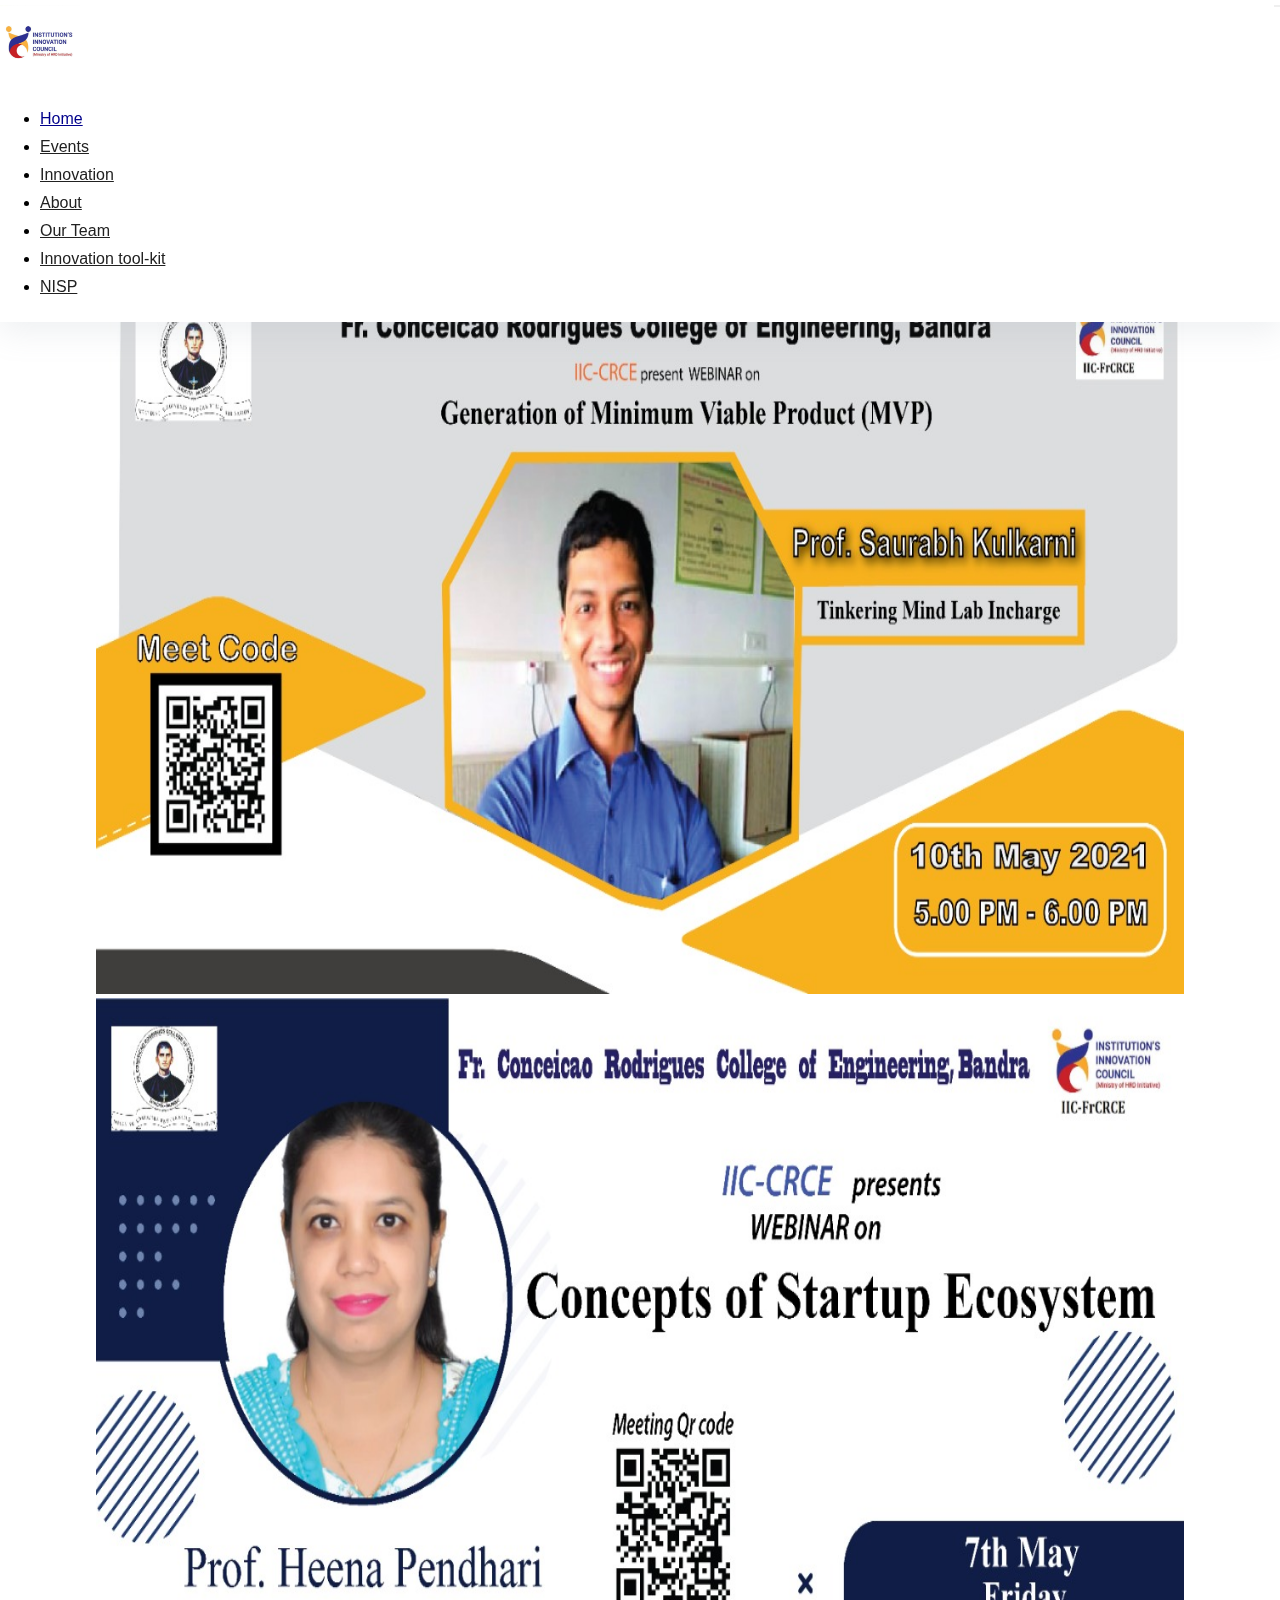
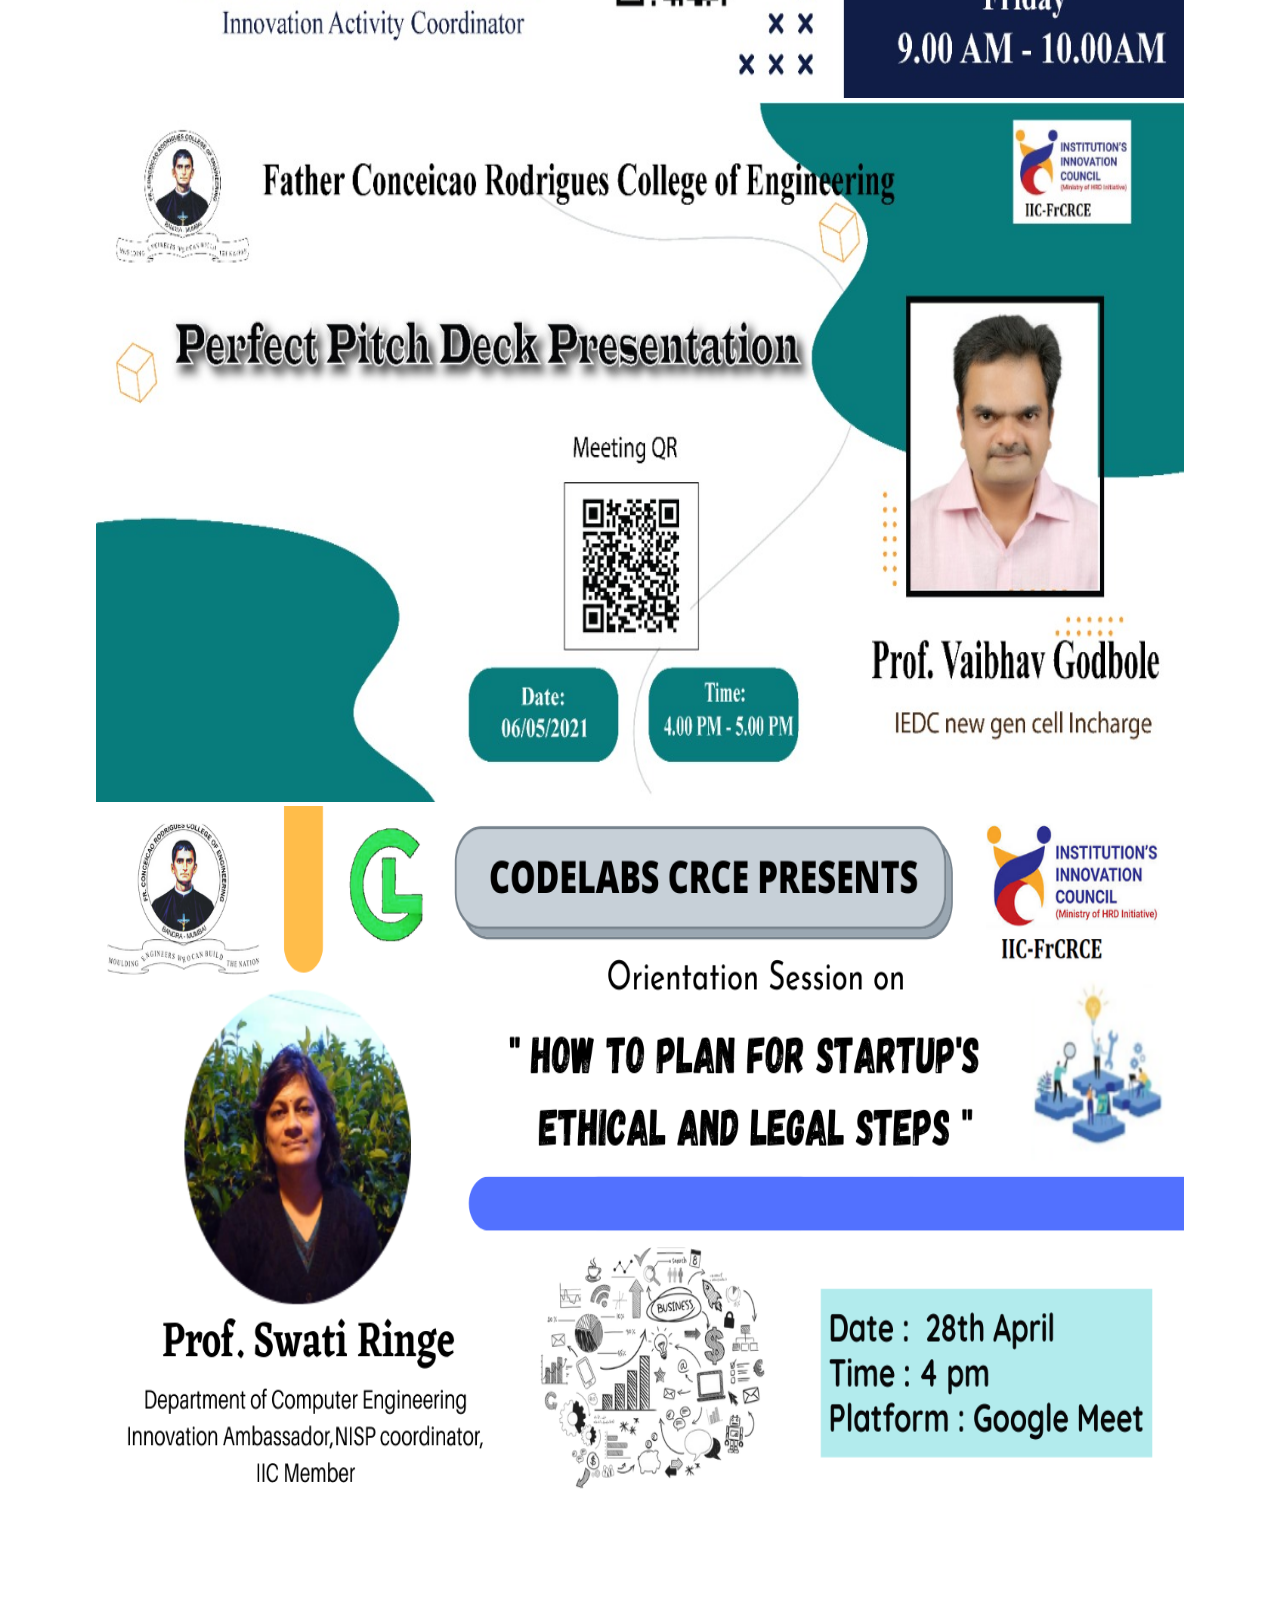
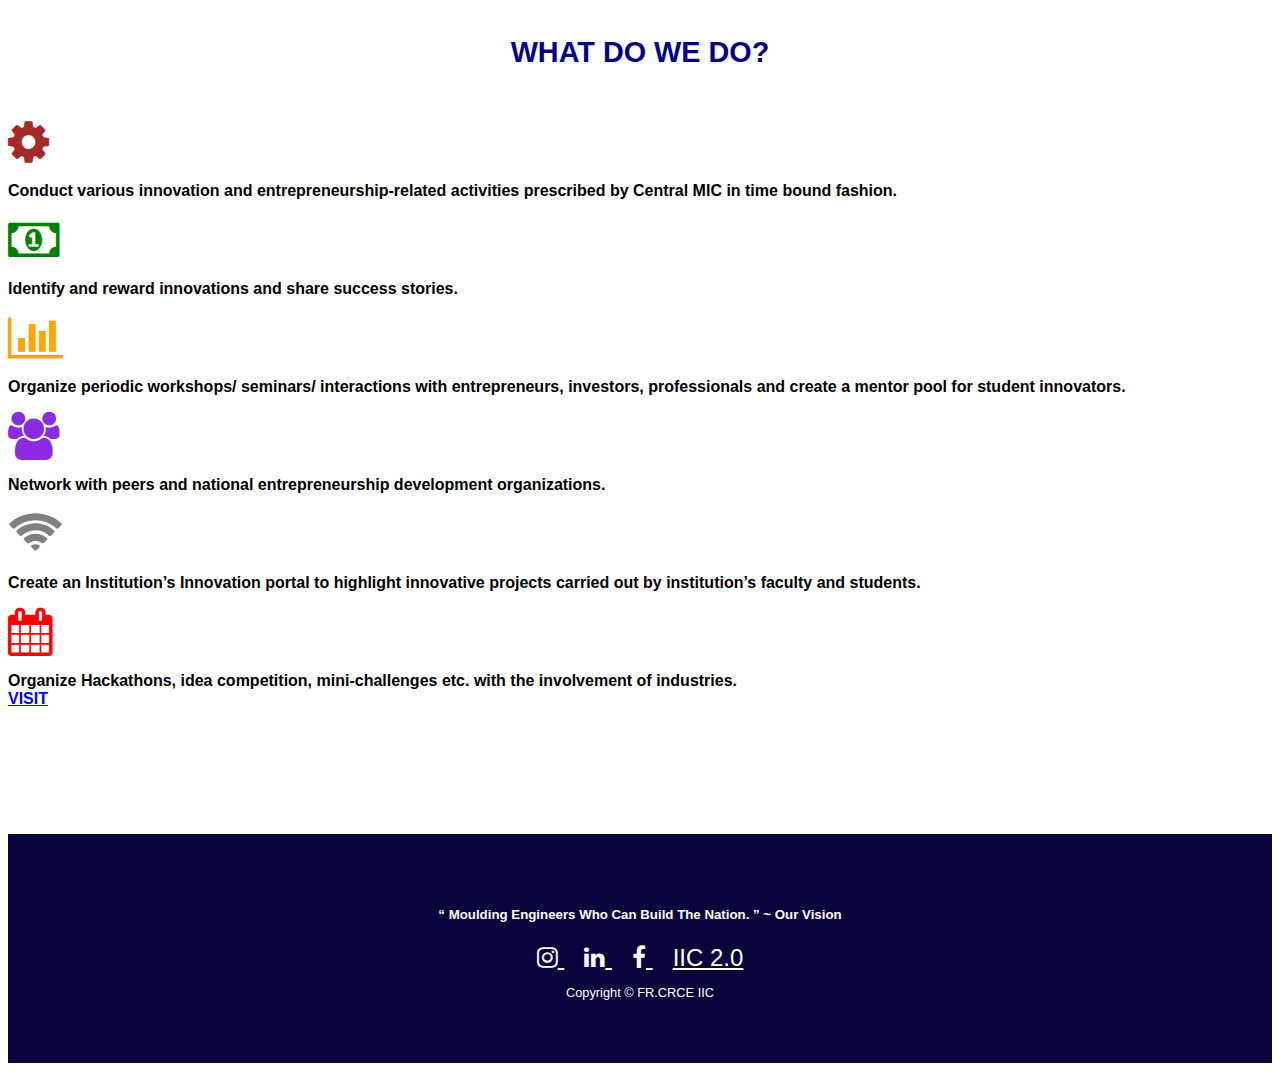
==== index.html @ e208bfda "iic 4.0" ====
<!DOCTYPE html>
<html lang="en">
<head>
    <meta charset="UTF-8">
    <meta name="viewport" content="width=device-width, initial-scale=1.0">

	<!-- Bootstrap CSS -->
	<link rel="stylesheet" 
	href="https://stackpath.bootstrapcdn.com/font-awesome/4.7.0/css/font-awesome.min.css" 
	integrity="sha384-wvfXpqpZZVQGK6TAh5PVlGOfQNHSoD2xbE+QkPxCAFlNEevoEH3Sl0sibVcOQVnN" 
	crossorigin="anonymous">

    <link rel="stylesheet" 
    href="https://cdn.jsdelivr.net/npm/bootstrap@4.5.3/dist/css/bootstrap.min.css" 
    integrity="sha384-TX8t27EcRE3e/ihU7zmQxVncDAy5uIKz4rEkgIXeMed4M0jlfIDPvg6uqKI2xXr2" 
    crossorigin="anonymous">

    <!--custom stylesheet-->
    <link rel="stylesheet"
	href="public/css/style.css">
	<link rel="stylesheet"
    href="public/css/home.css">

    <title>IIC - Frcrce</title>
    <link rel="icon" href="public/images//iic_logo.jpg">
</head>

<body>
    <!--navbar-->
    <div class="navigation-wrap bg-light start-header">
		<div class="container">
			<div class="row">
				<div class="col-12">
					<nav class="navbar navbar-expand-md navbar-light">
					
                        <a href="index.html">
                            <img src="public/images/iic_logo.jpg" alt="iic" width="80" height="80">
                        </a>	
						
                        <button class="navbar-toggler" type="button" data-toggle="collapse" 
                        data-target="#navbarSupportedContent" aria-controls="navbarSupportedContent" 
                        aria-expanded="false" aria-label="Toggle navigation">
							<span class="navbar-toggler-icon"></span>
						</button>
						
						<div class="collapse navbar-collapse" id="navbarSupportedContent">
							<ul class="navbar-nav ml-auto py-4 py-md-0">
                                <li class="nav-item pl-4 pl-md-0 ml-0 ml-md-4 active">
									<a class="nav-link" href="index.html">Home</a>
								</li>
								<li class="nav-item pl-4 pl-md-0 ml-0 ml-md-4">
									<a class="nav-link" href="events.html">Events</a>
								</li>
								<li class="nav-item pl-4 pl-md-0 ml-0 ml-md-4">
									<a class="nav-link" href="innovations.html">Innovation</a>
                                </li>
                                <li class="nav-item pl-4 pl-md-0 ml-0 ml-md-4">
									<a class="nav-link" href="about.html">About</a>
								</li>
								<li class="nav-item pl-4 pl-md-0 ml-0 ml-md-4">
									<a class="nav-link" href="team.html">Our Team</a>
								</li>
								<li class="nav-item pl-4 pl-md-0 ml-0 ml-md-4">
									<a class="nav-link" href="innovtool.html">Innovation tool-kit</a>
								</li>
								<li class="nav-item pl-4 pl-md-0 ml-0 ml-md-4">
									<a class="nav-link" href="nisp.html">NISP</a>
								</li>
							</ul>
						</div>
						
					</nav>		
				</div>
			</div>
		</div>
	</div>

	<!--Upcoming Events slider-->
	<div class="container slider-container">
		
		<h5> IIC - 
			<span style="color: red;">
				Upcoming Events
			</span> 
		</h5>
		<div id="carousel-example-1z" class="carousel slide carousel-fade" data-ride="carousel">
			<!--Indicators-->
			<ol class="carousel-indicators">
				<li data-target="#carousel-example-1z" data-slide-to="0" class="active"></li>
				<li data-target="#carousel-example-1z" data-slide-to="1"></li>
				<li data-target="#carousel-example-1z" data-slide-to="2"></li>
				<li data-target="#carousel-example-1z" data-slide-to="3"></li>
			</ol>

			<!--Slides-->
			<div class="carousel-inner" role="listbox">
				<!--First slide-->
				<div class="carousel-item active">
					<img class="d-block w-100" src="public/images/mvp.jpeg"
						alt=" ">
				</div>
				<!--Second slide-->
				<div class="carousel-item">
					<img class="d-block w-100" src="public/images/startup ecosys.jpeg"
					alt=" ">
				</div>
				<!--Third slide-->
				<div class="carousel-item">
					<img class="d-block w-100" src="public/images/perfect pitch.jpeg"
					alt=" ">
				</div>
				
				<!--Fourth slide-->
				<div class="carousel-item">
					<img class="d-block w-100" src="public/images/IIC FRCRCE CODELABS.png"
					alt=" ">
				</div>
			</div>

			<!--Controls-->
			<a class="carousel-control-prev" href="#carousel-example-1z" role="button" data-slide="prev">
				<span class="carousel-control-prev-icon" aria-hidden="true"></span>
				<span class="sr-only">Previous</span>
			</a>

			<a class="carousel-control-next" href="#carousel-example-1z" role="button" data-slide="next">
				<span class="carousel-control-next-icon" aria-hidden="true"></span>
				<span class="sr-only">Next</span>
			</a>
		</div>
	</div>

	<!--Info-->
	<div class="container info-container">
		<h5>WHAT DO WE DO?</h5>
		
		<div class="row mt-5">
			<div class="col-md-4 mb-4 text-center">
			  	<i class="fa fa-cog fa-3x mb-2 info-icon" style="color: brown;"></i>
			  	<p>
					Conduct various innovation and entrepreneurship-related activities prescribed by Central MIC in time bound fashion.
				</p>
			</div>
			<div class="col-md-4 mb-4 text-center">
				<i class="fa fa-money fa-3x mb-2 info-icon" style="color: green;"></i>
				<p>
					Identify and reward innovations and share success stories.
				</p>
			</div>
			<div class="col-md-4 mb-4 text-center">
				<i class="fa fa-bar-chart-o fa-3x mb-2 info-icon" style="color: orange;"></i>
				<p>
					Organize periodic workshops/ seminars/ interactions with entrepreneurs, investors, professionals and create a mentor pool for student innovators.
				</p>
			</div>
			<div class="col-md-4 mb-4 text-center">
				<i class="fa fa-users fa-3x mb-2 info-icon" style="color: blueviolet;"></i>
				<p>
					Network with peers and national entrepreneurship development organizations.
				</p>
			</div>
			<div class="col-md-4 mb-4 text-center">
				<i class="fa fa-wifi fa-3x mb-2 info-icon" style="color: gray;"></i>
				<p>
					Create an Institution’s Innovation portal to highlight innovative projects carried out by institution’s faculty and students.
				</p>
			</div>
			<div class="col-md-4 mb-4 text-center">
				<i class="fa fa-calendar fa-3x mb-2 info-icon"></i>
				<p>
					Organize Hackathons, idea competition, mini-challenges etc. with the involvement of industries. <br>
					<a href="events.html" class="btn btn-primary">
						VISIT
					</a>
				</p>
			</div>
		</div>
	</div>

	<!--footer-->
	<footer>
		<div class="container">
			<div class="row mb-3">
				<div class="col-md">
					<h5>
						“ Moulding Engineers Who Can Build The Nation. ” ~ Our Vision
					</h5>
				</div>
			</div>
		  	<div class="row mb-3">
				<div class="col-md">
			  		<div class="mb-4">
				  		<div class="mb-3">
							<a href="https://www.instagram.com/agnelcrcebandra/" 
							target="_blank" class="footer-icon">
								<i class="fa fa-instagram"></i>
							</a>
							<a href="https://www.linkedin.com/company/iic-frcrce/" 
							target="_blank" class="footer-icon">
								<i class="fa fa-linkedin"></i>
							</a>
							<a href="https://www.facebook.com/iicfrcrce" 
							target="_blank" class="footer-icon">
								<i class="fa fa-facebook"></i>
							</a>
							<a href="https://crceiic.github.io/IIC-2.0/" target="_blank" class="footer-icon">
                                IIC 2.0
                            </a>
				  		</div>
			  		</div>
				</div>
			</div>
			<div class="footer-copyright">
				<p>Copyright © FR.CRCE IIC</p>
			</div>
		</div>
	</footer>

    <!--bootstrap js cdns-->
    <script src="https://code.jquery.com/jquery-3.5.1.slim.min.js" integrity="sha384-DfXdz2htPH0lsSSs5nCTpuj/zy4C+OGpamoFVy38MVBnE+IbbVYUew+OrCXaRkfj" crossorigin="anonymous"></script>
    <script src="https://cdn.jsdelivr.net/npm/bootstrap@4.5.3/dist/js/bootstrap.bundle.min.js" integrity="sha384-ho+j7jyWK8fNQe+A12Hb8AhRq26LrZ/JpcUGGOn+Y7RsweNrtN/tE3MoK7ZeZDyx" crossorigin="anonymous"></script>
</body>

</html>
---- public/css/style.css ----
body{
    font-family: 'Poppins', sans-serif;
	overflow-x: hidden;
}
/* Navigation
================================================== */
.start-header {
	padding: 5px 0;
	box-shadow: 0 10px 30px 0 rgba(138, 155, 165, 0.15);
}
.navigation-wrap{
	position: fixed;
	width: 100%;
	top: 0;
	left: 0;
	z-index: 1000;
}
.navbar{
	padding: 0;
}
.navbar-toggler {
	float: right;
	border: none;
	padding-right: 0;
}
.navbar-toggler:active,
.navbar-toggler:focus {
	outline: none;
}
.navbar-light .navbar-toggler-icon {
	width: 24px;
	height: 17px;
	background-image: none;
	position: relative;
	border-bottom: 1px solid #000;
    transition: all 300ms linear;
}
.navbar-light .navbar-toggler-icon:after, 
.navbar-light .navbar-toggler-icon:before{
	width: 24px;
	position: absolute;
	height: 1px;
	background-color: #000;
	top: 0;
	left: 0;
	content: '';
	z-index: 2;
    transition: all 300ms linear;
}
.navbar-light .navbar-toggler-icon:after{
	top: 8px;
}
.navbar-toggler[aria-expanded="true"] .navbar-toggler-icon:after {
	transform: rotate(45deg);
}
.navbar-toggler[aria-expanded="true"] .navbar-toggler-icon:before {
	transform: translateY(8px) rotate(-45deg);
}
.navbar-toggler[aria-expanded="true"] .navbar-toggler-icon {
	border-color: transparent;
}
.nav-link{
	color: #212121 !important;
	font-weight: 500;
    transition: all 200ms linear;
}
.nav-item:hover .nav-link{
	color: darkblue !important;
}
.nav-item.active .nav-link{
	color: darkblue !important;
}
.nav-link {
	position: relative;
	padding: 5px 0 !important;
	display: inline-block;
}
.nav-item:after{
	position: absolute;
	bottom: -5px;
	left: 0;
	width: 100%;
	height: 2px;
	content: '';
	background-color: darkblue;
	opacity: 0;
    transition: all 200ms linear;
}
.nav-item:hover:after{
	bottom: 0;
	opacity: 1;
}
.nav-item.active:hover:after{
	opacity: 0;
}
.nav-item{
	position: relative;
    transition: all 200ms linear;
}
.bg-light {
	background-color: #fff !important;
}
/* Media queries
================================================== */
@media (max-width: 767px) { 
	h1{
		font-size: 38px;
	}
	.nav-item:after{
		display: none;
	}
	.nav-item::before {
		position: absolute;
		display: block;
		top: 15px;
		left: 0;
		width: 11px;
		height: 1px;
		content: "";
		border: none;
		background-color: #000;
	}
}

/* footer
================================================== */
footer {
    background-color: #0a043c;
    color: #fff;
    padding: 4%;
    margin-top: 10%;
    text-align: center;
}

.footer-icon {
    color: #fff;
    font-size: 1.5rem;
    padding: 10px;
}

.footer-copyright {
    text-align: center;
    font-size: 0.8rem;
    font-weight: 400;
}

.footer-icon:hover {
    color: yellow;
    text-decoration: none;
}

/* Scroll to top btn */
#scroll {
    display: none;
    position: fixed;
    bottom: 20px;
    right: 20px;
    z-index: 99;
    font-size: 18px;
    border: none;
    outline: none;
    background-color: red;
    color: white;
    cursor: pointer;
    padding: 15px;
    border-radius: 4px;
}
  
#scroll:hover {
    background-color: darkblue;
}

html {
    scroll-behavior: smooth;
}
---- public/css/home.css ----
.slider-container {
    margin-top: 125px;
}

.slider-container h5 {
    color: darkblue;
    text-align: center;
    font-weight: bold;
    font-size: 1.8rem;
}

.info-container {
    margin-top: 10%;
}

.info-container h5 {
    color:darkblue;
    font-size: 1.8rem;
    font-weight: bold;
    text-align: center;
}

.carousel-item img {
    height: calc(100vh - 200px)!important;
    width: 100%;
}

@media (min-width: 750px) {
    .carousel-item img {
        height: calc(100vh - 200px)!important;
        width: 86%!important;
        margin-left: 7%!important;
    }
    .carousel-control-prev {
        margin-left: 7%;
    }
    .carousel-control-next {
        margin-right: 7%;
    }
}

.info-icon {
    color: red;
}

.info-container p {
    color: black;
    font-weight: 700;
}

.carousel-control-prev-icon {
    background-image: url("data:image/svg+xml;charset=utf8,%3Csvg xmlns='http://www.w3.org/2000/svg' fill='%23000' viewBox='0 0 8 8'%3E%3Cpath d='M5.25 0l-4 4 4 4 1.5-1.5-2.5-2.5 2.5-2.5-1.5-1.5z'/%3E%3C/svg%3E") !important;
}
   
.carousel-control-next-icon {
    background-image: url("data:image/svg+xml;charset=utf8,%3Csvg xmlns='http://www.w3.org/2000/svg' fill='%23000' viewBox='0 0 8 8'%3E%3Cpath d='M2.75 0l-1.5 1.5 2.5 2.5-2.5 2.5 1.5 1.5 4-4-4-4z'/%3E%3C/svg%3E") !important;
}
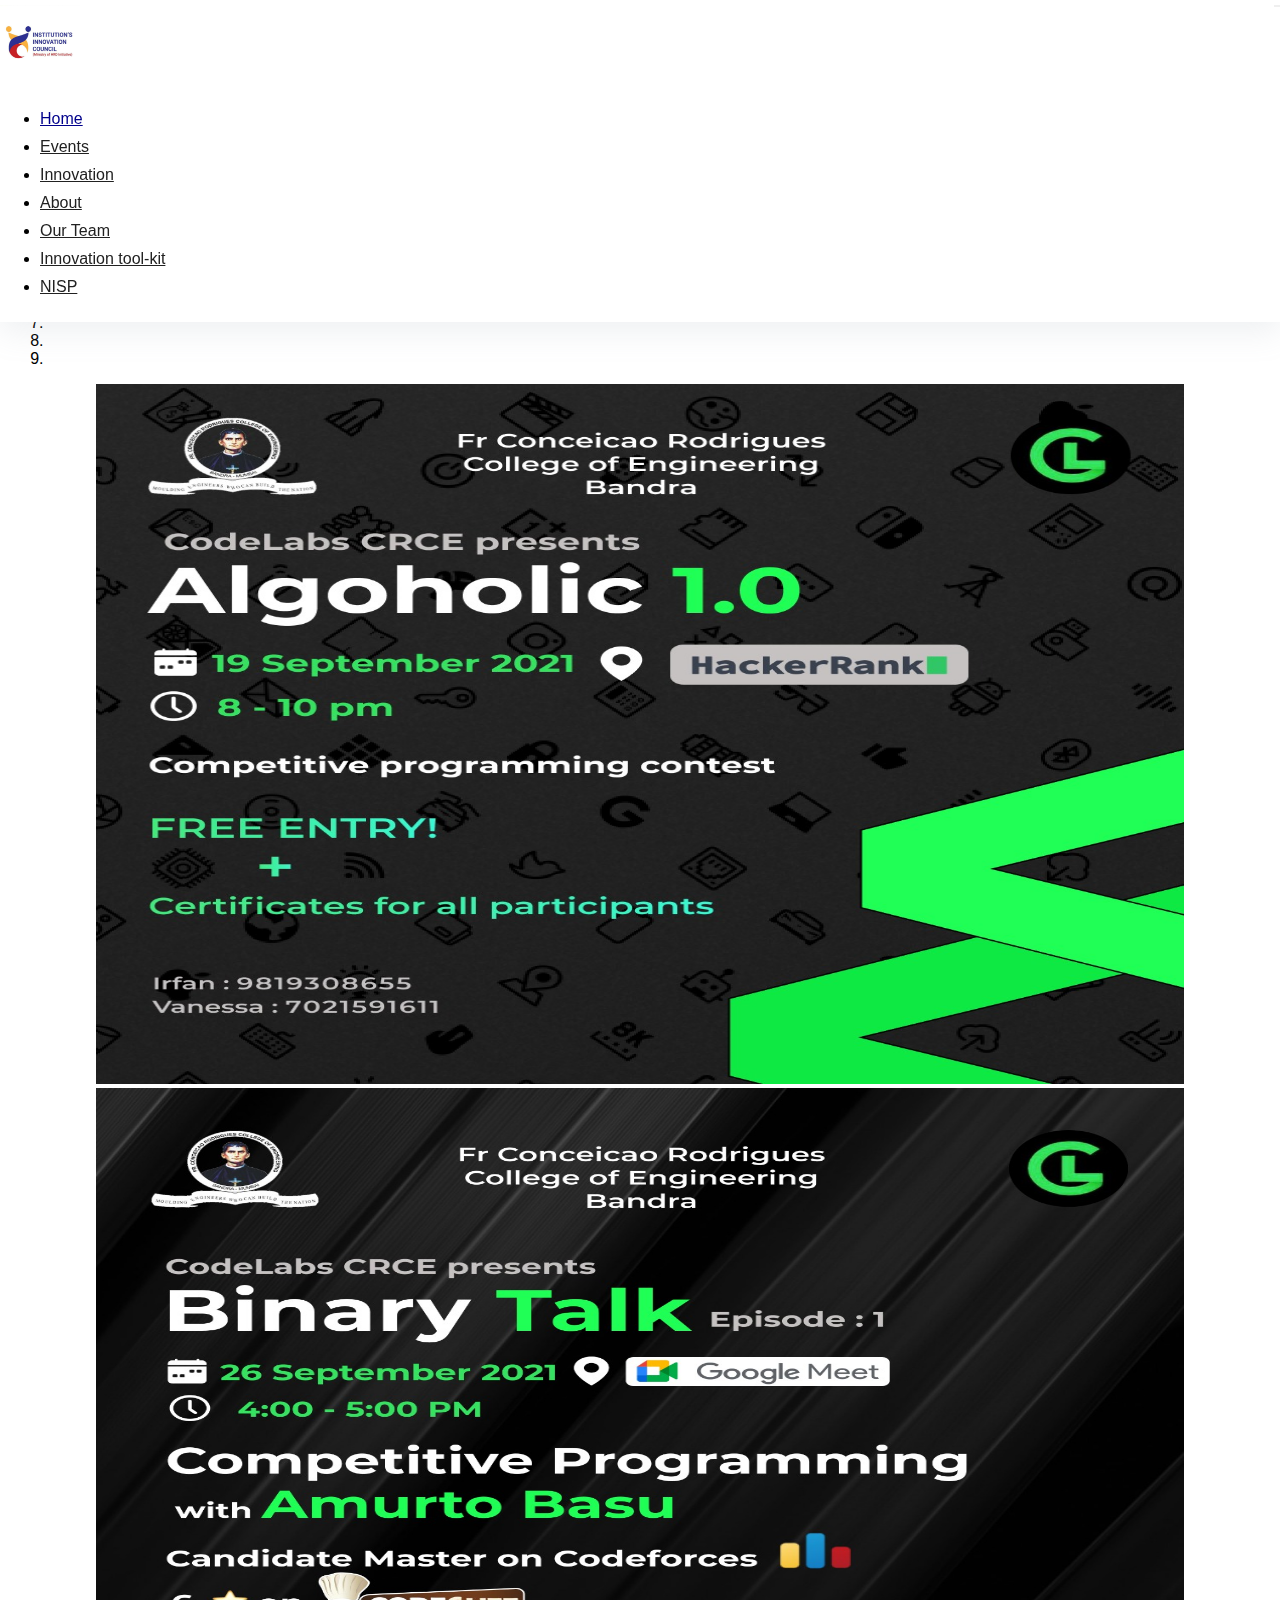
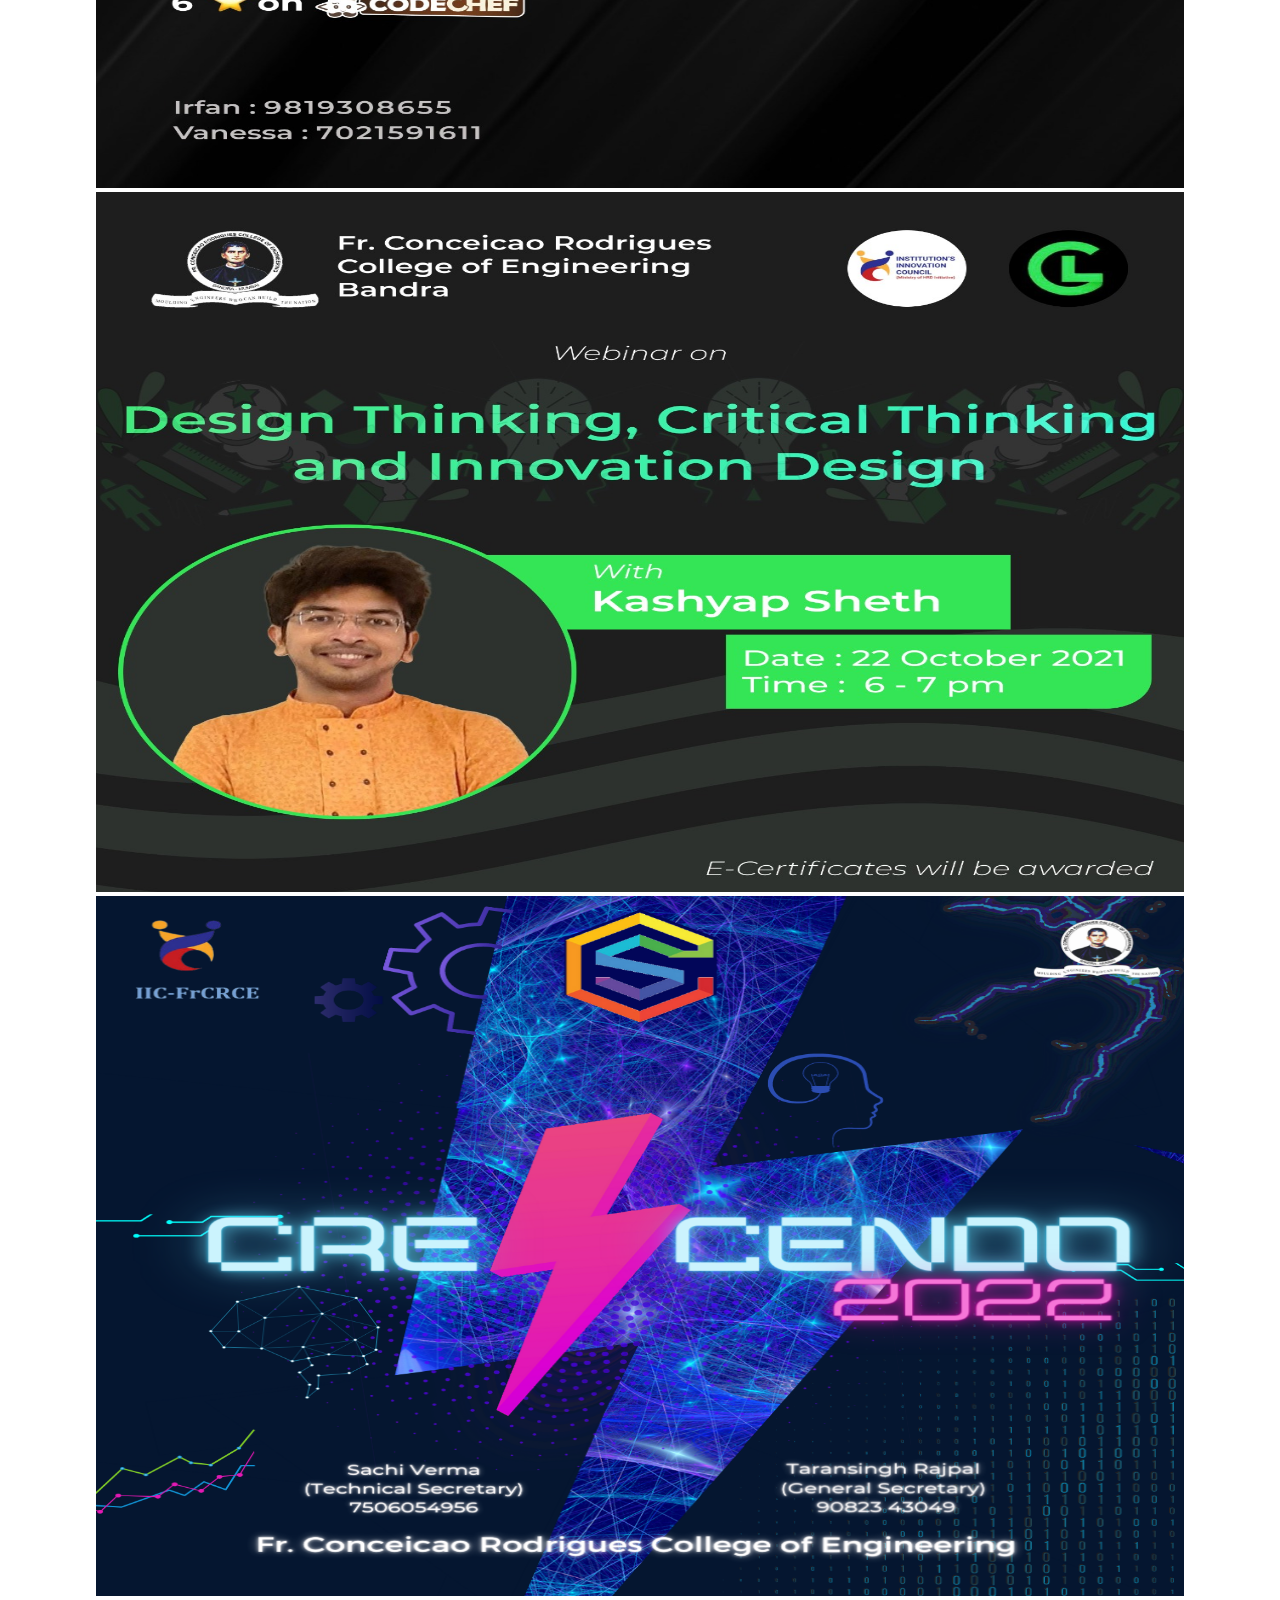
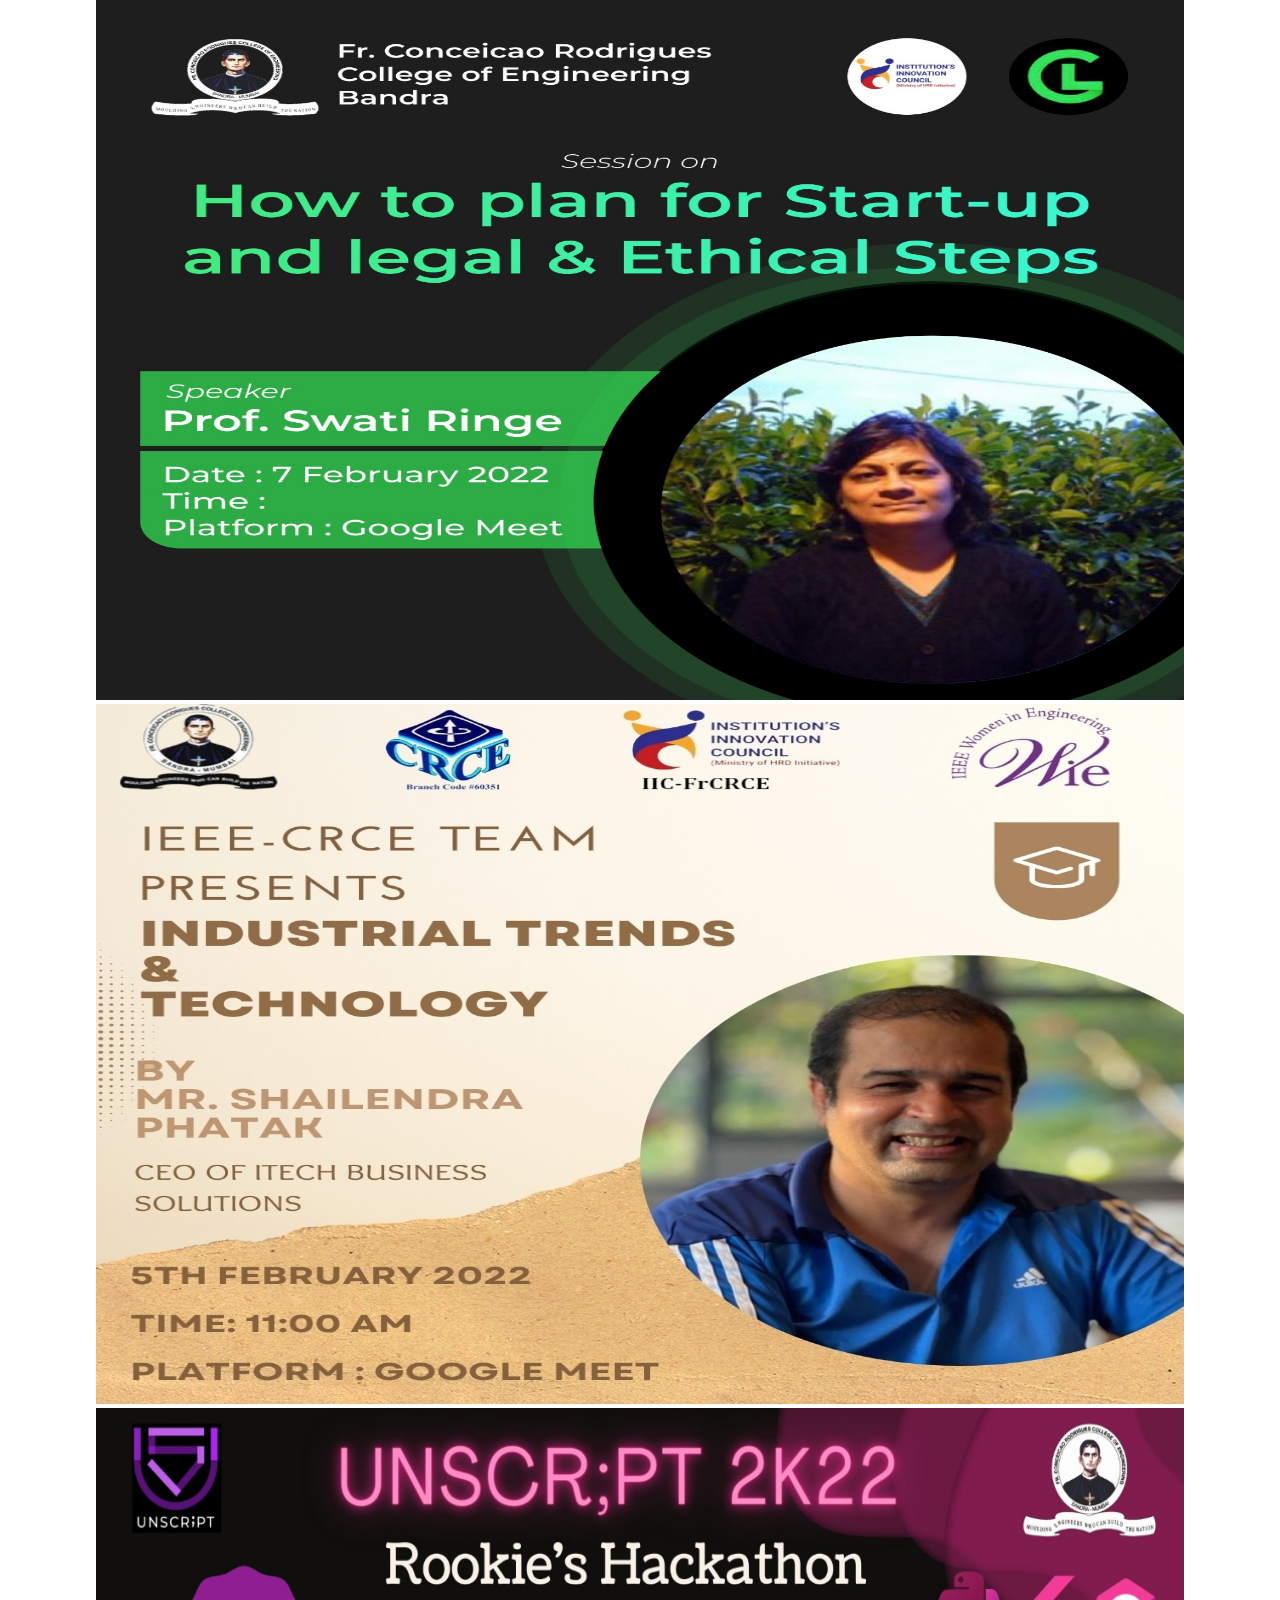
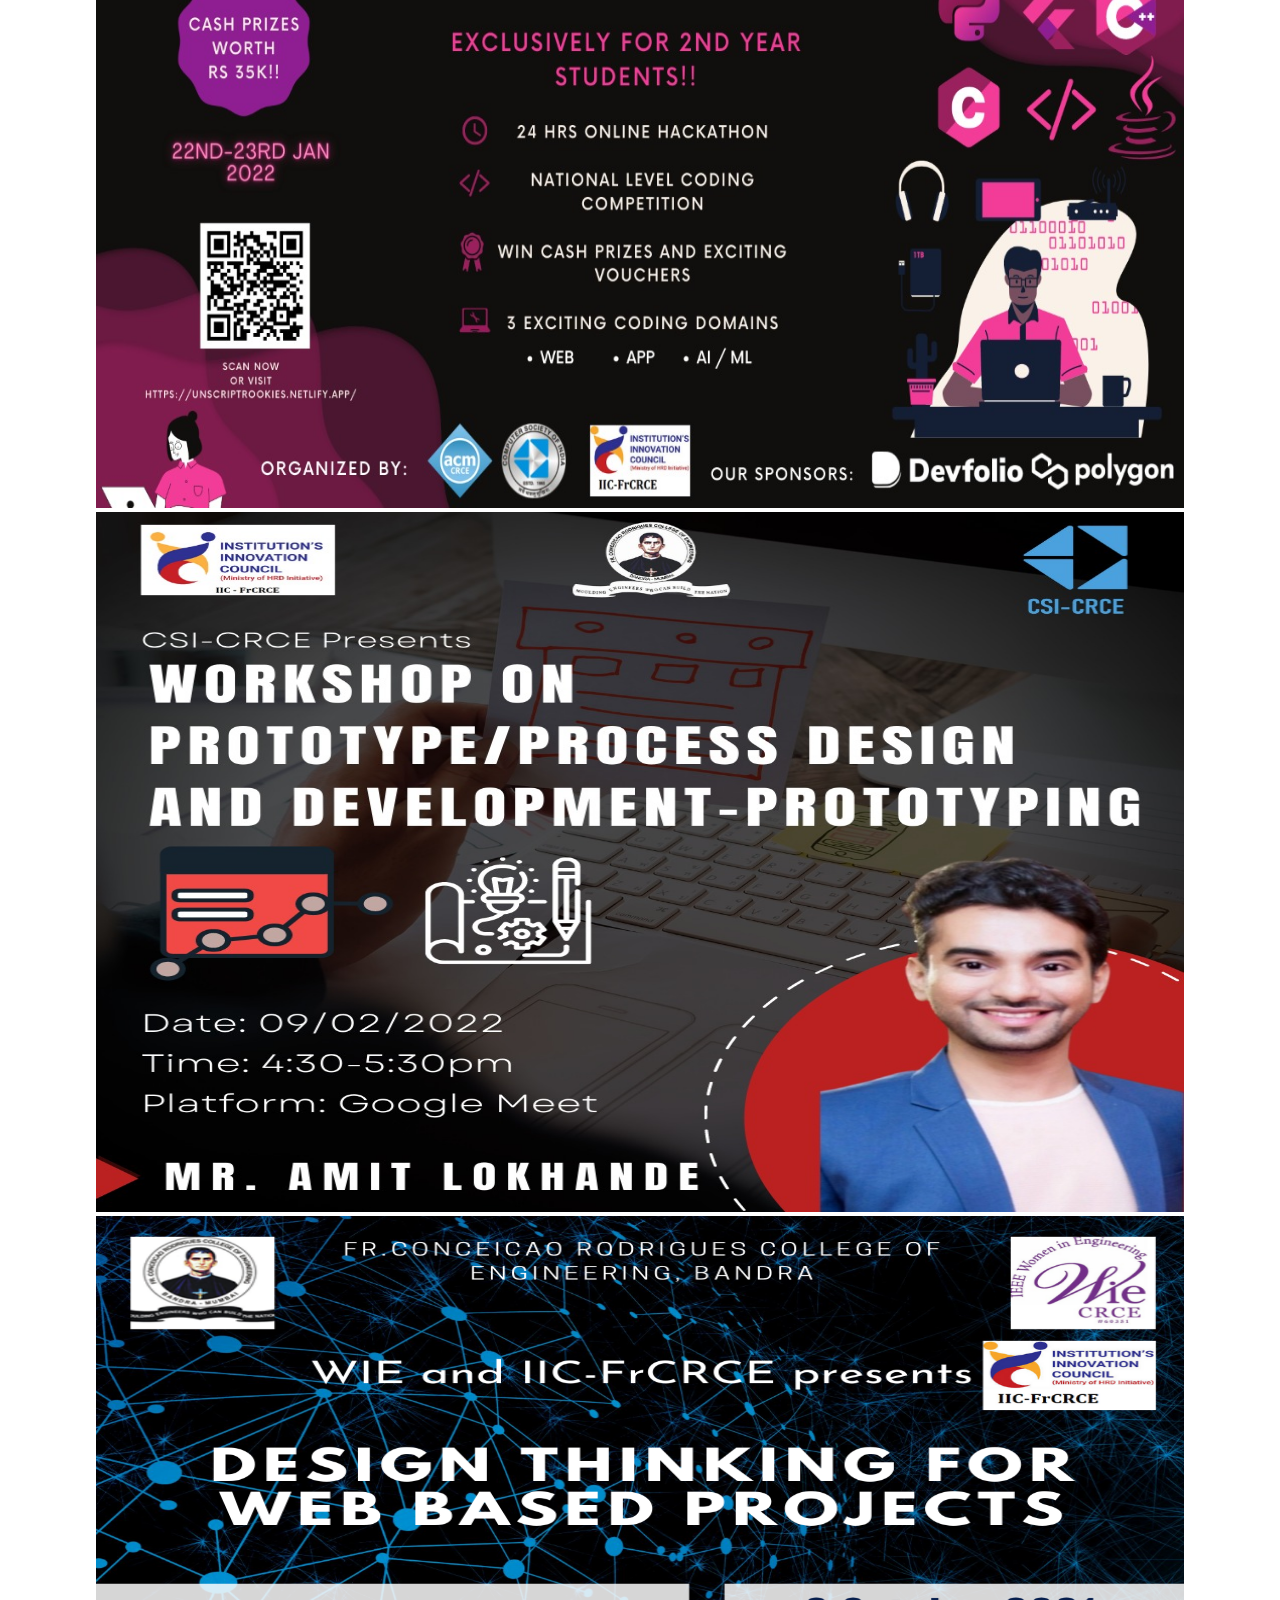
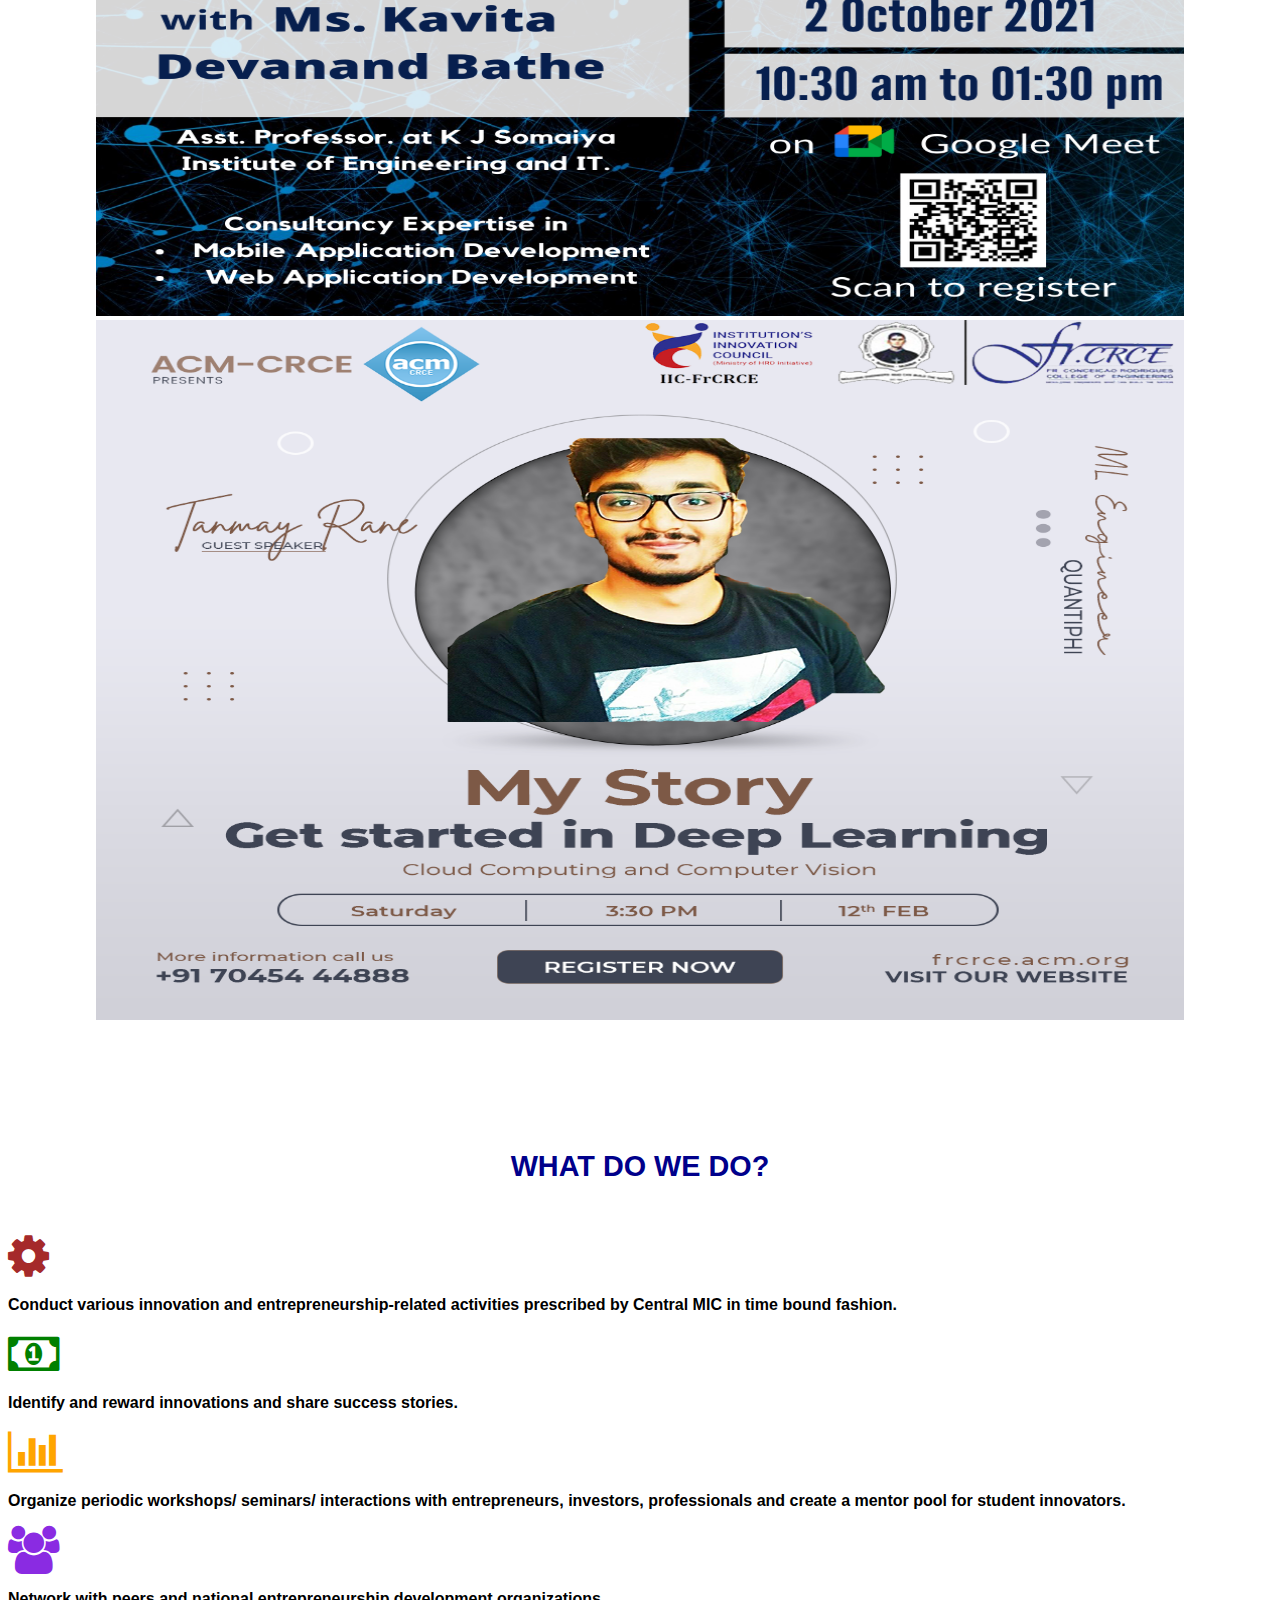
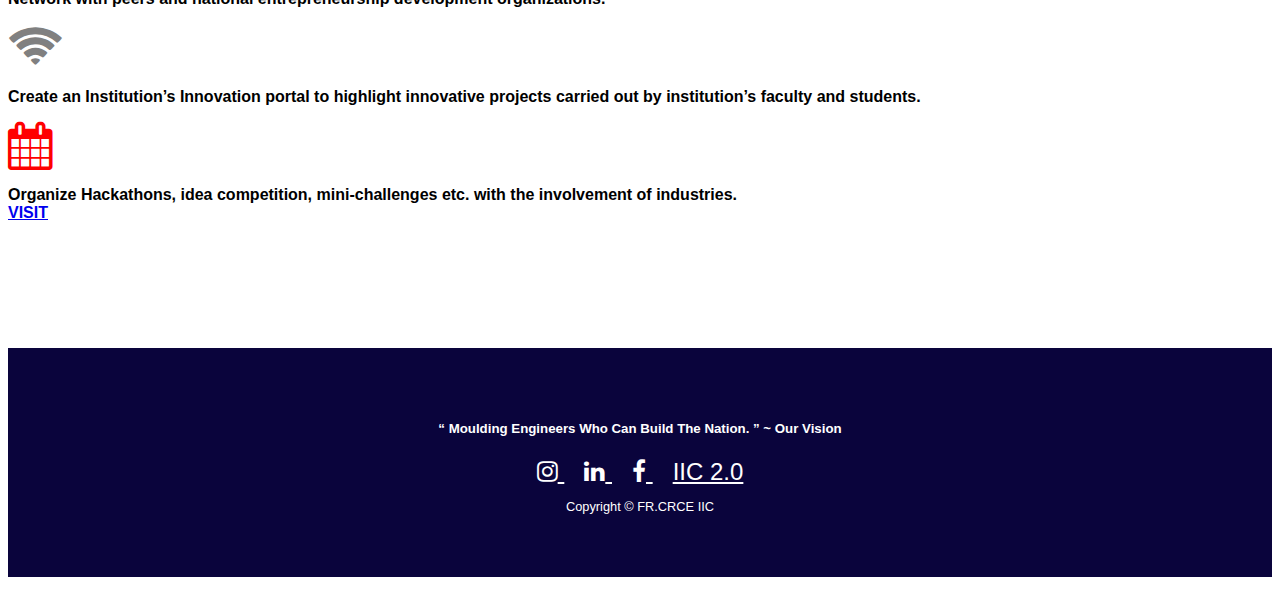
==== commit 9c139058: "on 20th July" ====
--- a/index.html
+++ b/index.html
@@ -1,51 +1,46 @@
 <!DOCTYPE html>
 <html lang="en">
+
 <head>
-    <meta charset="UTF-8">
-    <meta name="viewport" content="width=device-width, initial-scale=1.0">
+	<meta charset="UTF-8">
+	<meta name="viewport" content="width=device-width, initial-scale=1.0">
 
 	<!-- Bootstrap CSS -->
-	<link rel="stylesheet" 
-	href="https://stackpath.bootstrapcdn.com/font-awesome/4.7.0/css/font-awesome.min.css" 
-	integrity="sha384-wvfXpqpZZVQGK6TAh5PVlGOfQNHSoD2xbE+QkPxCAFlNEevoEH3Sl0sibVcOQVnN" 
-	crossorigin="anonymous">
-
-    <link rel="stylesheet" 
-    href="https://cdn.jsdelivr.net/npm/bootstrap@4.5.3/dist/css/bootstrap.min.css" 
-    integrity="sha384-TX8t27EcRE3e/ihU7zmQxVncDAy5uIKz4rEkgIXeMed4M0jlfIDPvg6uqKI2xXr2" 
-    crossorigin="anonymous">
-
-    <!--custom stylesheet-->
-    <link rel="stylesheet"
-	href="public/css/style.css">
-	<link rel="stylesheet"
-    href="public/css/home.css">
-
-    <title>IIC - Frcrce</title>
-    <link rel="icon" href="public/images//iic_logo.jpg">
+	<link rel="stylesheet" href="https://stackpath.bootstrapcdn.com/font-awesome/4.7.0/css/font-awesome.min.css"
+		integrity="sha384-wvfXpqpZZVQGK6TAh5PVlGOfQNHSoD2xbE+QkPxCAFlNEevoEH3Sl0sibVcOQVnN" crossorigin="anonymous">
+
+	<link rel="stylesheet" href="https://cdn.jsdelivr.net/npm/bootstrap@4.5.3/dist/css/bootstrap.min.css"
+		integrity="sha384-TX8t27EcRE3e/ihU7zmQxVncDAy5uIKz4rEkgIXeMed4M0jlfIDPvg6uqKI2xXr2" crossorigin="anonymous">
+
+	<!--custom stylesheet-->
+	<link rel="stylesheet" href="public/css/style.css">
+	<link rel="stylesheet" href="public/css/home.css">
+
+	<title>IIC - Frcrce</title>
+	<link rel="icon" href="public/images//iic_logo.jpg">
 </head>
 
 <body>
-    <!--navbar-->
-    <div class="navigation-wrap bg-light start-header">
+	<!--navbar-->
+	<div class="navigation-wrap bg-light start-header">
 		<div class="container">
 			<div class="row">
 				<div class="col-12">
 					<nav class="navbar navbar-expand-md navbar-light">
-					
-                        <a href="index.html">
-                            <img src="public/images/iic_logo.jpg" alt="iic" width="80" height="80">
-                        </a>	
-						
-                        <button class="navbar-toggler" type="button" data-toggle="collapse" 
-                        data-target="#navbarSupportedContent" aria-controls="navbarSupportedContent" 
-                        aria-expanded="false" aria-label="Toggle navigation">
+
+						<a href="index.html">
+							<img src="public/images/iic_logo.jpg" alt="iic" width="80" height="80">
+						</a>
+
+						<button class="navbar-toggler" type="button" data-toggle="collapse"
+							data-target="#navbarSupportedContent" aria-controls="navbarSupportedContent"
+							aria-expanded="false" aria-label="Toggle navigation">
 							<span class="navbar-toggler-icon"></span>
 						</button>
-						
+
 						<div class="collapse navbar-collapse" id="navbarSupportedContent">
 							<ul class="navbar-nav ml-auto py-4 py-md-0">
-                                <li class="nav-item pl-4 pl-md-0 ml-0 ml-md-4 active">
+								<li class="nav-item pl-4 pl-md-0 ml-0 ml-md-4 active">
 									<a class="nav-link" href="index.html">Home</a>
 								</li>
 								<li class="nav-item pl-4 pl-md-0 ml-0 ml-md-4">
@@ -53,8 +48,8 @@
 								</li>
 								<li class="nav-item pl-4 pl-md-0 ml-0 ml-md-4">
 									<a class="nav-link" href="innovations.html">Innovation</a>
-                                </li>
-                                <li class="nav-item pl-4 pl-md-0 ml-0 ml-md-4">
+								</li>
+								<li class="nav-item pl-4 pl-md-0 ml-0 ml-md-4">
 									<a class="nav-link" href="about.html">About</a>
 								</li>
 								<li class="nav-item pl-4 pl-md-0 ml-0 ml-md-4">
@@ -68,8 +63,8 @@
 								</li>
 							</ul>
 						</div>
-						
-					</nav>		
+
+					</nav>
 				</div>
 			</div>
 		</div>
@@ -77,11 +72,11 @@
 
 	<!--Upcoming Events slider-->
 	<div class="container slider-container">
-		
-		<h5> IIC - 
+
+		<h5> IIC -
 			<span style="color: red;">
 				Upcoming Events
-			</span> 
+			</span>
 		</h5>
 		<div id="carousel-example-1z" class="carousel slide carousel-fade" data-ride="carousel">
 			<!--Indicators-->
@@ -90,55 +85,92 @@
 				<li data-target="#carousel-example-1z" data-slide-to="1"></li>
 				<li data-target="#carousel-example-1z" data-slide-to="2"></li>
 				<li data-target="#carousel-example-1z" data-slide-to="3"></li>
+				<li data-target="#carousel-example-1z" data-slide-to="4"></li>
+				<li data-target="#carousel-example-1z" data-slide-to="5"></li>
+				<li data-target="#carousel-example-1z" data-slide-to="6"></li>
+				<li data-target="#carousel-example-1z" data-slide-to="7"></li>
+				<li data-target="#carousel-example-1z" data-slide-to="8"></li>
 			</ol>
 
 			<!--Slides-->
 			<div class="carousel-inner" role="listbox">
 				<!--First slide-->
 				<div class="carousel-item active">
-					<img class="d-block w-100" src="public/images/mvp.jpeg"
-						alt=" ">
-				</div>
+					<img class="d-block w-100" src="public/images/posters/Algoholic 1.0 Poster - CodeLabs CRCE.jpeg"
+						alt=" ">
+				</div>
+
 				<!--Second slide-->
 				<div class="carousel-item">
-					<img class="d-block w-100" src="public/images/startup ecosys.jpeg"
-					alt=" ">
+					<img class="d-block w-100" src="public/images/posters/Binary Talk Poster - CodeLabs CRCE.jpeg"
+						alt=" ">
 				</div>
 				<!--Third slide-->
 				<div class="carousel-item">
-					<img class="d-block w-100" src="public/images/perfect pitch.jpeg"
-					alt=" ">
-				</div>
-				
+					<img class="d-block w-100" src="public/images/posters/Codelabs IIC Webinar - CodeLabs CRCE.jpeg"
+						alt=" ">
+				</div>
+
 				<!--Fourth slide-->
 				<div class="carousel-item">
-					<img class="d-block w-100" src="public/images/IIC FRCRCE CODELABS.png"
+					<img class="d-block w-100" src="public/images/posters/crescendo poster - Students_ Council.png"
+						alt=" ">
+				</div>
+			</div>
+			<!-- Fifth slide -->
+			<div class="carousel-item">
+				<img class="d-block w-100" src="public/images/posters/Ethical_legal_Poster - CodeLabs CRCE.jpeg"
 					alt=" ">
-				</div>
-			</div>
-
-			<!--Controls-->
-			<a class="carousel-control-prev" href="#carousel-example-1z" role="button" data-slide="prev">
-				<span class="carousel-control-prev-icon" aria-hidden="true"></span>
-				<span class="sr-only">Previous</span>
-			</a>
-
-			<a class="carousel-control-next" href="#carousel-example-1z" role="button" data-slide="next">
-				<span class="carousel-control-next-icon" aria-hidden="true"></span>
-				<span class="sr-only">Next</span>
-			</a>
-		</div>
+			</div>
+		</div>
+		<!-- Sixth slide -->
+		<div class="carousel-item">
+			<img class="d-block w-100" src="public/images/posters/Event Poster - Abhishek Athani.jfif" alt=" ">
+		</div>
+	</div>
+	<!-- Seven slide -->
+	<div class="carousel-item">
+		<img class="d-block w-100" src="public/images/posters/Event Poster - CSI - CRCE(1).jpeg" alt=" ">
+	</div>
+	</div>
+	<!-- Eight slide -->
+	<div class="carousel-item">
+		<img class="d-block w-100" src="public/images/posters/Event Poster - CSI - CRCE.jpeg" alt=" ">
+	</div>
+	</div>
+	<!-- Nine slide -->
+	<div class="carousel-item">
+		<img class="d-block w-100" src="public/images/posters/event poster - IEEE CRCE.png" alt=" ">
+	</div>
+	</div>
+	<!-- Tenth Slide -->
+	<div class="carousel-item">
+		<img class="d-block w-100" src="public/images/posters/Final - ACM FRCRCE.png" alt=" ">
+	</div>
+	</div>
+	<!--Controls-->
+	<a class="carousel-control-prev" href="#carousel-example-1z" role="button" data-slide="prev">
+		<span class="carousel-control-prev-icon" aria-hidden="true"></span>
+		<span class="sr-only">Previous</span>
+	</a>
+
+	<a class="carousel-control-next" href="#carousel-example-1z" role="button" data-slide="next">
+		<span class="carousel-control-next-icon" aria-hidden="true"></span>
+		<span class="sr-only">Next</span>
+	</a>
+	</div>
 	</div>
 
 	<!--Info-->
 	<div class="container info-container">
 		<h5>WHAT DO WE DO?</h5>
-		
+
 		<div class="row mt-5">
 			<div class="col-md-4 mb-4 text-center">
-			  	<i class="fa fa-cog fa-3x mb-2 info-icon" style="color: brown;"></i>
-			  	<p>
-					Conduct various innovation and entrepreneurship-related activities prescribed by Central MIC in time bound fashion.
+				<i class="fa fa-cog fa-3x mb-2 info-icon" style="color: brown;"></i>
+				<p>
+					Conduct various innovation and entrepreneurship-related activities prescribed by Central MIC in time
+					bound fashion.
 				</p>
 			</div>
 			<div class="col-md-4 mb-4 text-center">
@@ -150,7 +182,8 @@
 			<div class="col-md-4 mb-4 text-center">
 				<i class="fa fa-bar-chart-o fa-3x mb-2 info-icon" style="color: orange;"></i>
 				<p>
-					Organize periodic workshops/ seminars/ interactions with entrepreneurs, investors, professionals and create a mentor pool for student innovators.
+					Organize periodic workshops/ seminars/ interactions with entrepreneurs, investors, professionals and
+					create a mentor pool for student innovators.
 				</p>
 			</div>
 			<div class="col-md-4 mb-4 text-center">
@@ -162,7 +195,8 @@
 			<div class="col-md-4 mb-4 text-center">
 				<i class="fa fa-wifi fa-3x mb-2 info-icon" style="color: gray;"></i>
 				<p>
-					Create an Institution’s Innovation portal to highlight innovative projects carried out by institution’s faculty and students.
+					Create an Institution’s Innovation portal to highlight innovative projects carried out by
+					institution’s faculty and students.
 				</p>
 			</div>
 			<div class="col-md-4 mb-4 text-center">
@@ -187,27 +221,24 @@
 					</h5>
 				</div>
 			</div>
-		  	<div class="row mb-3">
+			<div class="row mb-3">
 				<div class="col-md">
-			  		<div class="mb-4">
-				  		<div class="mb-3">
-							<a href="https://www.instagram.com/agnelcrcebandra/" 
-							target="_blank" class="footer-icon">
+					<div class="mb-4">
+						<div class="mb-3">
+							<a href="https://www.instagram.com/agnelcrcebandra/" target="_blank" class="footer-icon">
 								<i class="fa fa-instagram"></i>
 							</a>
-							<a href="https://www.linkedin.com/company/iic-frcrce/" 
-							target="_blank" class="footer-icon">
+							<a href="https://www.linkedin.com/company/iic-frcrce/" target="_blank" class="footer-icon">
 								<i class="fa fa-linkedin"></i>
 							</a>
-							<a href="https://www.facebook.com/iicfrcrce" 
-							target="_blank" class="footer-icon">
+							<a href="https://www.facebook.com/iicfrcrce" target="_blank" class="footer-icon">
 								<i class="fa fa-facebook"></i>
 							</a>
 							<a href="https://crceiic.github.io/IIC-2.0/" target="_blank" class="footer-icon">
-                                IIC 2.0
-                            </a>
-				  		</div>
-			  		</div>
+								IIC 2.0
+							</a>
+						</div>
+					</div>
 				</div>
 			</div>
 			<div class="footer-copyright">
@@ -216,9 +247,13 @@
 		</div>
 	</footer>
 
-    <!--bootstrap js cdns-->
-    <script src="https://code.jquery.com/jquery-3.5.1.slim.min.js" integrity="sha384-DfXdz2htPH0lsSSs5nCTpuj/zy4C+OGpamoFVy38MVBnE+IbbVYUew+OrCXaRkfj" crossorigin="anonymous"></script>
-    <script src="https://cdn.jsdelivr.net/npm/bootstrap@4.5.3/dist/js/bootstrap.bundle.min.js" integrity="sha384-ho+j7jyWK8fNQe+A12Hb8AhRq26LrZ/JpcUGGOn+Y7RsweNrtN/tE3MoK7ZeZDyx" crossorigin="anonymous"></script>
+	<!--bootstrap js cdns-->
+	<script src="https://code.jquery.com/jquery-3.5.1.slim.min.js"
+		integrity="sha384-DfXdz2htPH0lsSSs5nCTpuj/zy4C+OGpamoFVy38MVBnE+IbbVYUew+OrCXaRkfj"
+		crossorigin="anonymous"></script>
+	<script src="https://cdn.jsdelivr.net/npm/bootstrap@4.5.3/dist/js/bootstrap.bundle.min.js"
+		integrity="sha384-ho+j7jyWK8fNQe+A12Hb8AhRq26LrZ/JpcUGGOn+Y7RsweNrtN/tE3MoK7ZeZDyx"
+		crossorigin="anonymous"></script>
 </body>
 
 </html>
